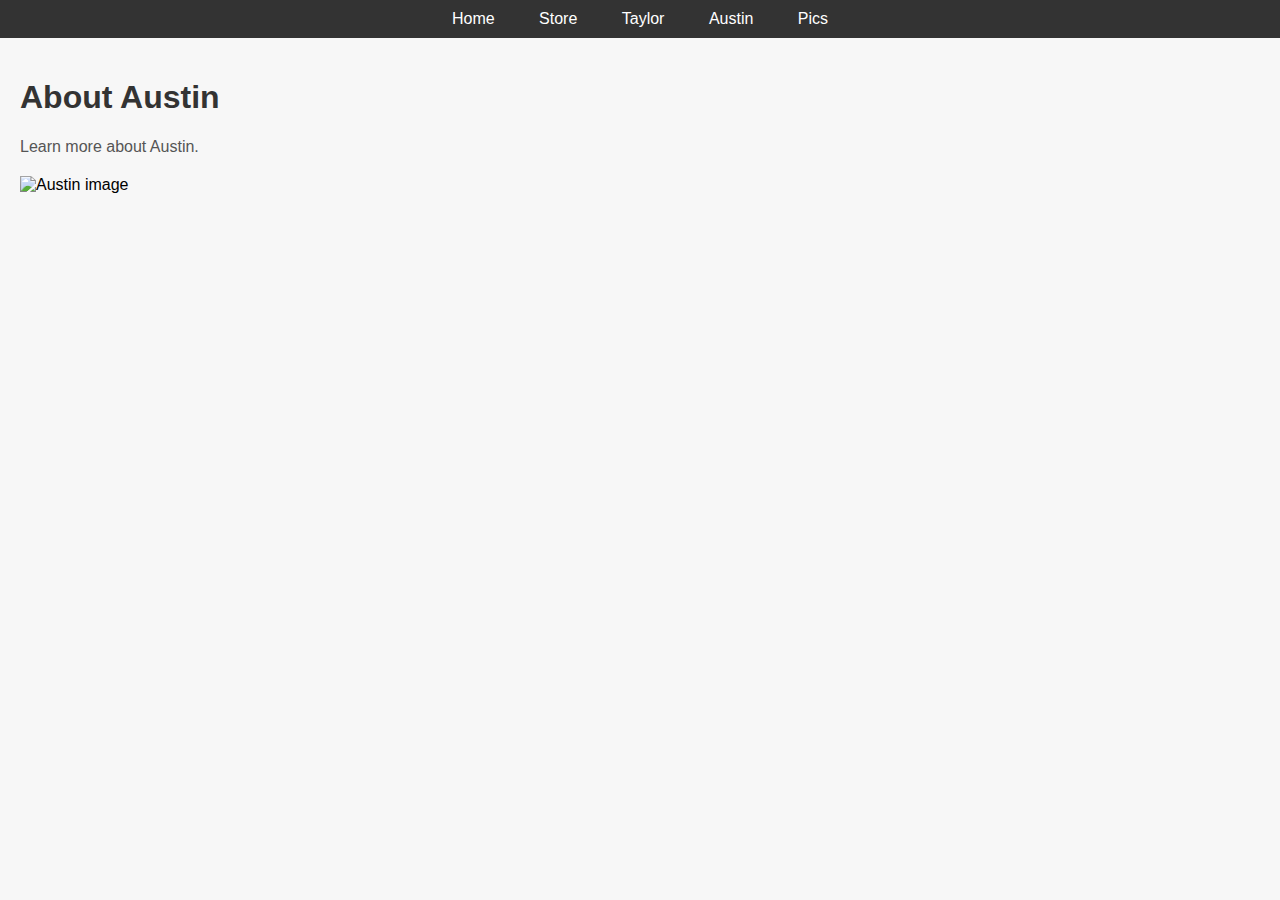
==== austin.html @ 530a6b9a "initil commit" ====
<!DOCTYPE html>
<html lang="en">
<head>
  <meta charset="UTF-8">
  <meta name="viewport" content="width=device-width, initial-scale=1.0">
  <title>Austin</title>
  <link rel="stylesheet" href="styles.css">
</head>
<body>
  <header>
    <nav>
      <ul>
        <li><a href="index.html">Home</a></li>
        <li><a href="store.html">Store</a></li>
        <li><a href="taylor.html">Taylor</a></li>
        <li><a href="austin.html">Austin</a></li>
        <li><a href="pics.html">Pics</a></li>
      </ul>
    </nav>
  </header>
  <main>
    <h1>About Austin</h1>
    <p>Learn more about Austin.</p>
    <img src="austin.jpg" alt="Austin image">
  </main>
</body>
</html>
---- styles.css ----
body {
  font-family: Arial, sans-serif;
  margin: 0;
  padding: 0;
  background-color: #f7f7f7;
}

header {
  background-color: #333;
  color: #fff;
  padding: 10px 0;
}

nav ul {
  list-style-type: none;
  margin: 0;
  padding: 0;
  text-align: center;
}

nav ul li {
  display: inline;
}

nav ul li a {
  color: #fff;
  text-decoration: none;
  padding: 10px 20px;
}

nav ul li a:hover {
  background-color: #555;
}

main {
  padding: 20px;
}

h1 {
  color: #333;
}

p {
  color: #555;
}

img {
  max-width: 100%;
  height: auto;
  display: block;
  margin: 20px auto;
}
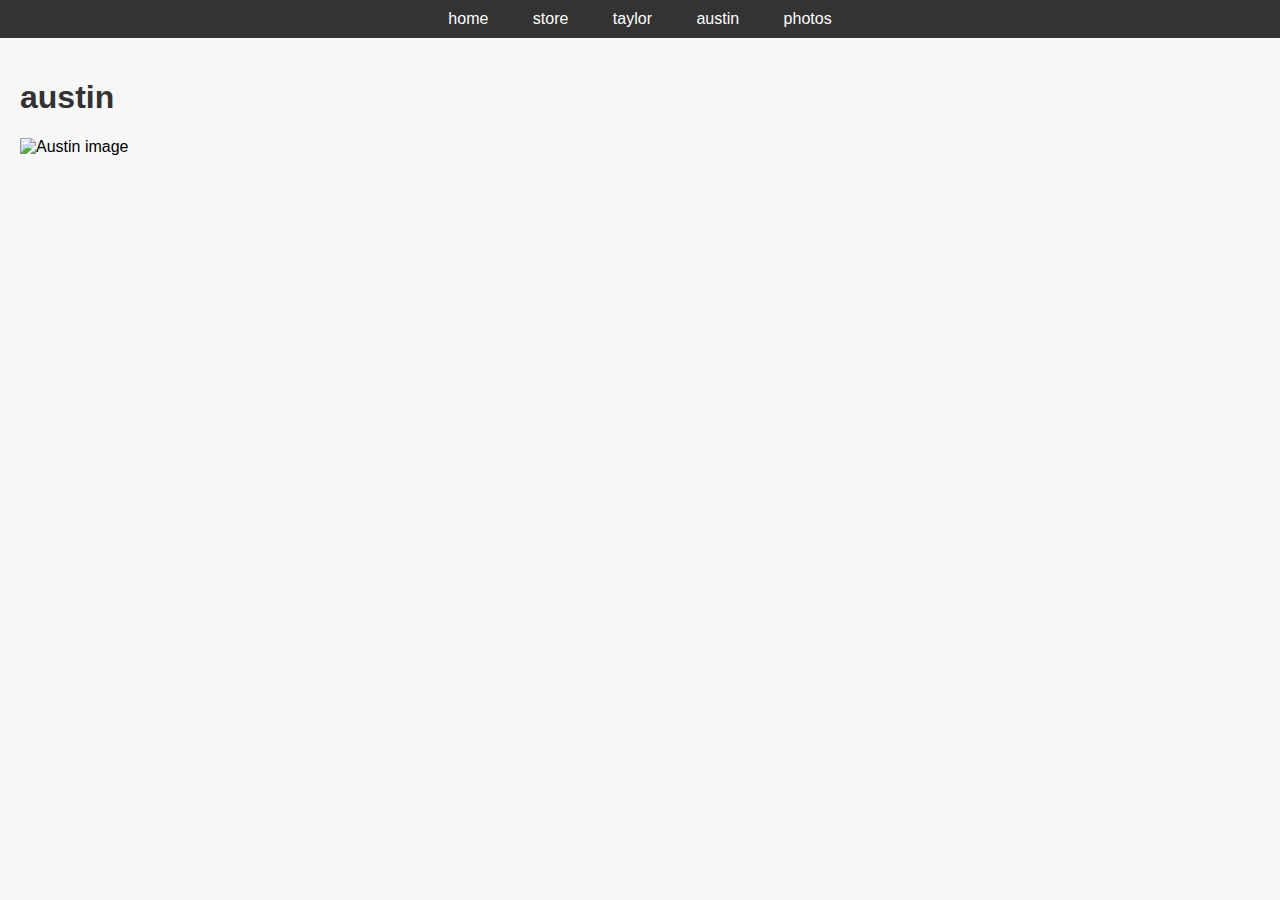
==== commit 571db474: "minor" ====
--- a/austin.html
+++ b/austin.html
@@ -10,17 +10,16 @@
   <header>
     <nav>
       <ul>
-        <li><a href="index.html">Home</a></li>
-        <li><a href="store.html">Store</a></li>
-        <li><a href="taylor.html">Taylor</a></li>
-        <li><a href="austin.html">Austin</a></li>
-        <li><a href="pics.html">Pics</a></li>
+        <li><a href="index.html">home</a></li>
+        <li><a href="store.html">store</a></li>
+        <li><a href="taylor.html">taylor</a></li>
+        <li><a href="austin.html">austin</a></li>
+        <li><a href="pics.html">photos</a></li>
       </ul>
     </nav>
   </header>
   <main>
-    <h1>About Austin</h1>
-    <p>Learn more about Austin.</p>
+    <h1>austin</h1>
     <img src="austin.jpg" alt="Austin image">
   </main>
 </body>
--- a/styles.css
+++ b/styles.css
@@ -51,3 +51,8 @@
   margin: 20px auto;
 }
 
+.store-image {
+    width: 25px;
+    height: 25px;
+}
+
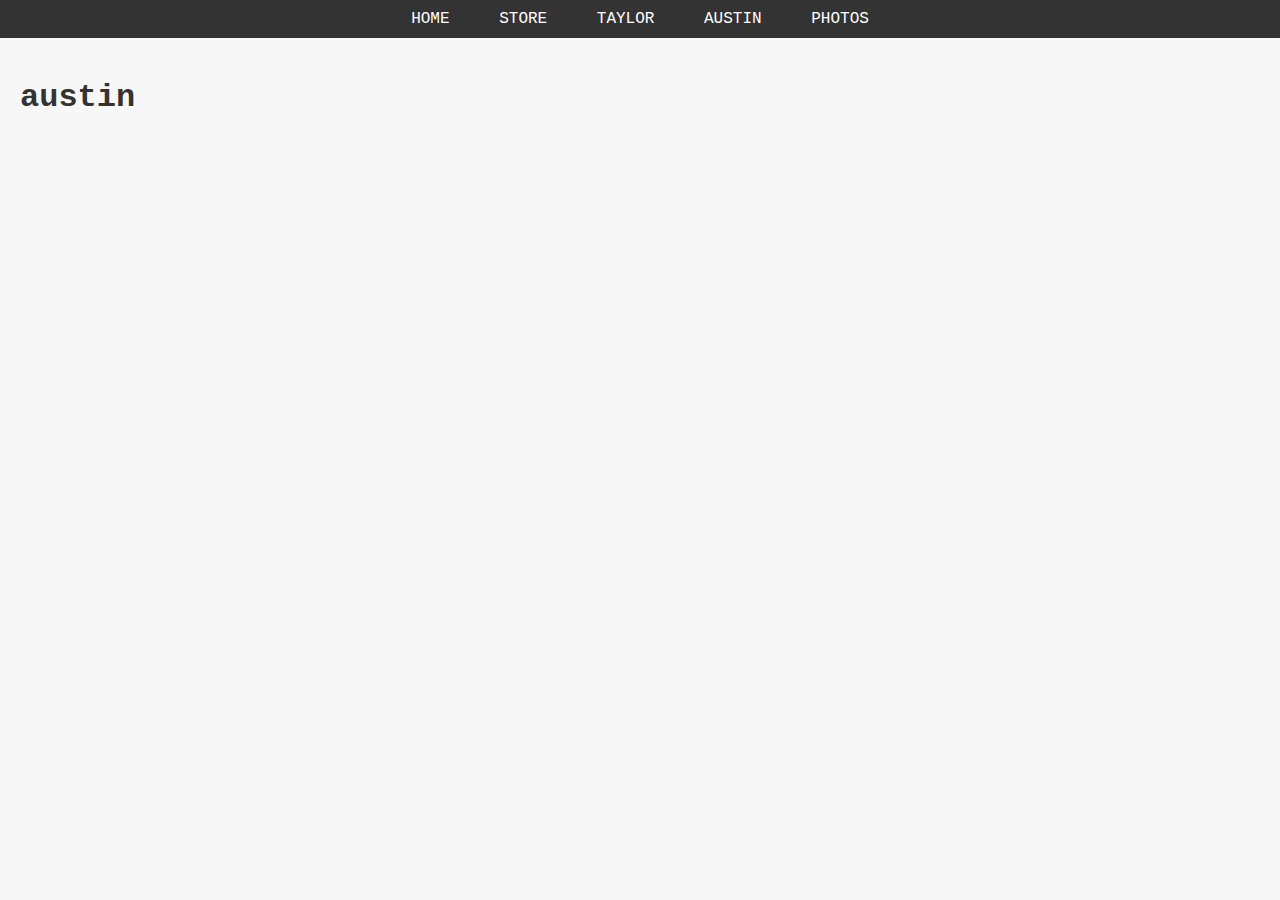
==== commit 005e70f6: "images, font, small changes" ====
--- a/austin.html
+++ b/austin.html
@@ -3,24 +3,24 @@
 <head>
   <meta charset="UTF-8">
   <meta name="viewport" content="width=device-width, initial-scale=1.0">
-  <title>Austin</title>
+  <title>deepbrook-hi austin</title>
   <link rel="stylesheet" href="styles.css">
 </head>
 <body>
   <header>
     <nav>
       <ul>
-        <li><a href="index.html">home</a></li>
-        <li><a href="store.html">store</a></li>
-        <li><a href="taylor.html">taylor</a></li>
-        <li><a href="austin.html">austin</a></li>
-        <li><a href="pics.html">photos</a></li>
+        <li><a href="index.html">HOME</a></li>
+        <li><a href="store.html">STORE</a></li>
+        <li><a href="taylor.html">TAYLOR</a></li>
+        <li><a href="austin.html">AUSTIN</a></li>
+        <li><a href="photos.html">PHOTOS</a></li>
       </ul>
     </nav>
   </header>
   <main>
     <h1>austin</h1>
-    <img src="austin.jpg" alt="Austin image">
+    <img src=""> 
   </main>
 </body>
 </html>
--- a/styles.css
+++ b/styles.css
@@ -1,5 +1,5 @@
 body {
-  font-family: Arial, sans-serif;
+  font-family: "Courier New", Courier, monospace;
   margin: 0;
   padding: 0;
   background-color: #f7f7f7;
@@ -52,7 +52,17 @@
 }
 
 .store-image {
-    width: 25px;
-    height: 25px;
+    width: 25%;
+    height: auto;
 }
 
+.taylor-image {
+    width: 50%;
+    height: auto;
+}
+
+.photos-image {
+    width: 50%;
+    height: auto;
+}
+
